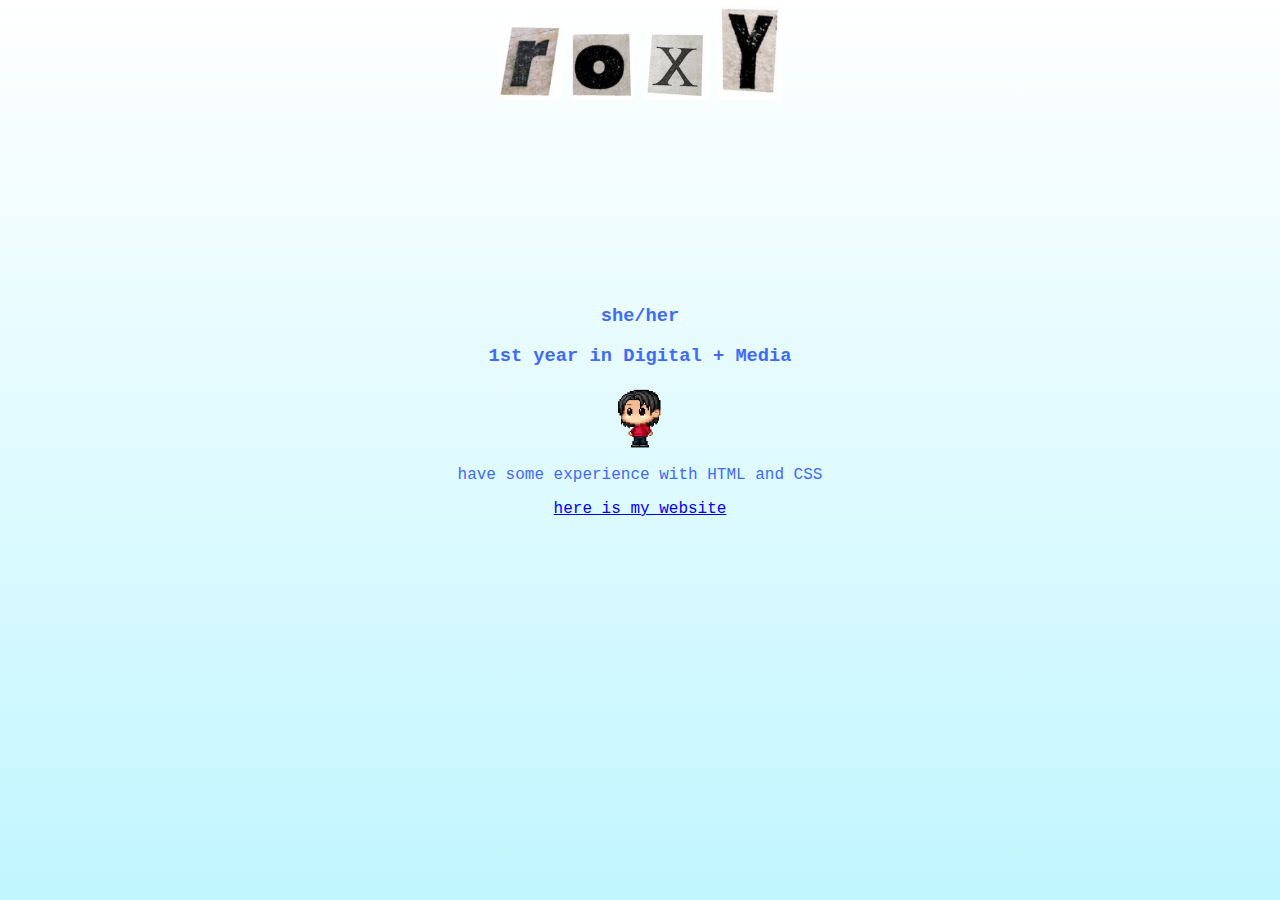
==== index.html @ a041b264 "initial commit" ====
<!DOCtype html>
<html lang="en">
<head>
    <meta charset="UTF-8">
    <meta name="viewport" content="width=device-width, initial-scale=1.0">
    <title>Roxy</title>
    <link rel="stylesheet" href="styles.css">
</head>
<body>
    <!-- Roxy -->
    <div class="title">
        <image src="img/r.jpeg"></image>
        <image src="img/o.jpeg"></image>
        <image src="img/x.jpeg"></image>
        <image src="img/y.jpeg"></image>
    </div>
    <div class="content">
        <h3>she/her</h3>
        <h3>1st year in Digital + Media</h3>
        <image class="avatar" src="img/avatar.png"></image>
        <p>have some experience with HTML and CSS</p>
        <p><a href="https://ruoxiliii.cargo.site">here is my website</a></p>
        <p></p>
    </div>



</body>
</html>
---- styles.css ----
html,body{
    height: 100%;
    margin: 0;
    background: linear-gradient(to top, #c1f6ff, #ffffff);
    font-family: 'Courier New', Courier, monospace;
}

div.title{
    text-align: center;
}

div.content{
    margin-top: 200px;
}

img{
    width: 5%;
    height: auto;
}

img.avatar{
    display: block;
    margin-left: auto;
    margin-right: auto;
}

h3{
    color: rgb(65, 107, 246);
    text-align: center;
    font-family: 'Courier New', Courier, monospace;
}

p{
    color: rgb(65, 107, 246);
    font-family: 'Courier New', Courier, monospace;
    text-align: center;
}
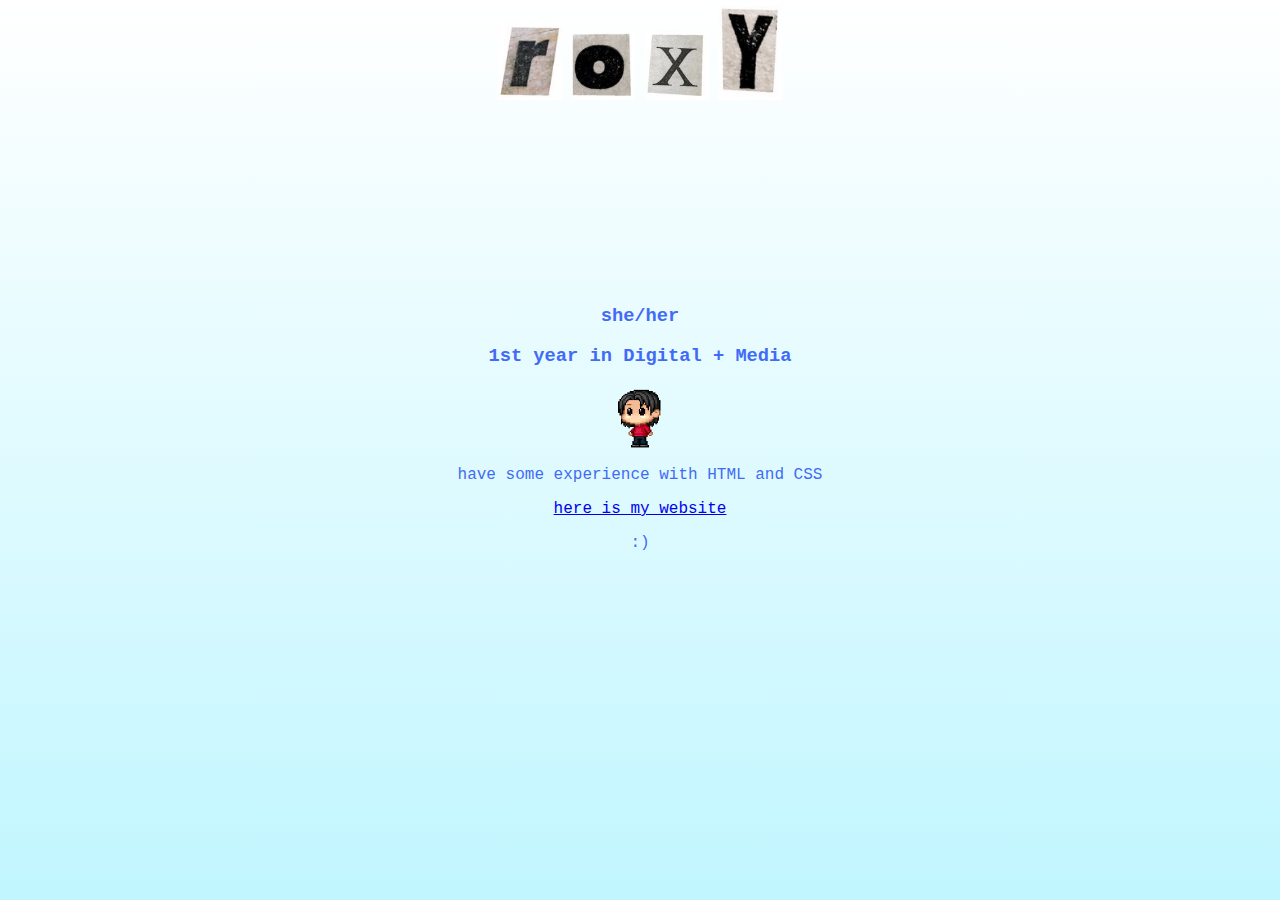
==== commit 37bc621c: "I update" ====
--- a/index.html
+++ b/index.html
@@ -20,7 +20,7 @@
         <image class="avatar" src="img/avatar.png"></image>
         <p>have some experience with HTML and CSS</p>
         <p><a href="https://ruoxiliii.cargo.site">here is my website</a></p>
-        <p></p>
+        <p>:)</p>
     </div>
 
 
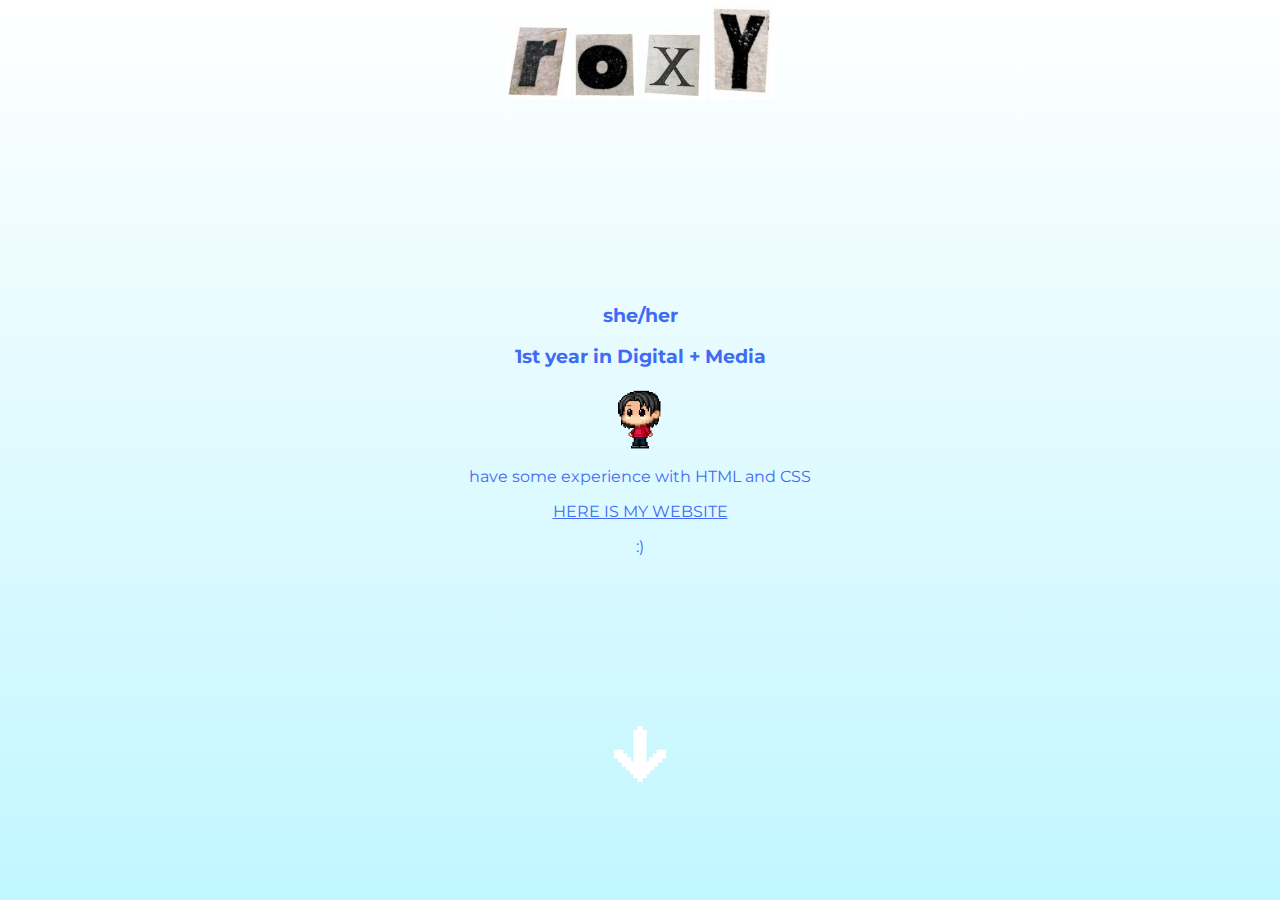
==== commit bc8a45b0: "update0109" ====
--- a/index.html
+++ b/index.html
@@ -5,6 +5,9 @@
     <meta name="viewport" content="width=device-width, initial-scale=1.0">
     <title>Roxy</title>
     <link rel="stylesheet" href="styles.css">
+    <link rel="preconnect" href="https://fonts.googleapis.com">
+    <link rel="preconnect" href="https://fonts.gstatic.com" crossorigin>
+    <link href="https://fonts.googleapis.com/css2?family=Montserrat:ital,wght@0,100..900;1,100..900&family=Roboto:ital,wght@0,100;0,300;0,400;0,500;0,700;0,900;1,100;1,300;1,400;1,500;1,700;1,900&display=swap" rel="stylesheet">
 </head>
 <body>
     <!-- Roxy -->
@@ -19,8 +22,9 @@
         <h3>1st year in Digital + Media</h3>
         <image class="avatar" src="img/avatar.png"></image>
         <p>have some experience with HTML and CSS</p>
-        <p><a href="https://ruoxiliii.cargo.site">here is my website</a></p>
+        <p><a href="https://ruoxiliii.cargo.site">HERE IS MY WEBSITE</a></p>
         <p>:)</p>
+        <a href="page2.html"><img src="img/arrow.png" id="page2"></img></a>
     </div>
 
 
--- a/styles.css
+++ b/styles.css
@@ -1,8 +1,9 @@
 html,body{
-    height: 100%;
+    height: 100vh;
     margin: 0;
     background: linear-gradient(to top, #c1f6ff, #ffffff);
-    font-family: 'Courier New', Courier, monospace;
+    background-size: cover;
+    font-family: "Montserrat", Courier, monospace;
 }
 
 div.title{
@@ -11,6 +12,7 @@
 
 div.content{
     margin-top: 200px;
+    text-align: center;
 }
 
 img{
@@ -24,14 +26,37 @@
     margin-right: auto;
 }
 
+#page2{
+    padding-top: 150px;
+}
+
+h1{
+    color: yellow;
+    font-size: 100px;
+    display: flex;
+    justify-content: center;
+    align-items: center;
+}
+
 h3{
     color: rgb(65, 107, 246);
-    text-align: center;
-    font-family: 'Courier New', Courier, monospace;
 }
 
 p{
     color: rgb(65, 107, 246);
-    font-family: 'Courier New', Courier, monospace;
-    text-align: center;
-}+}
+
+a{
+    color: rgb(65, 107, 246);
+  }
+
+a:hover {
+    color: yellow;
+  }
+
+.montserrat-<uniquifier> {
+    font-family: "Montserrat", serif;
+    font-optical-sizing: auto;
+    font-weight: <weight>;
+    font-style: normal;
+  }